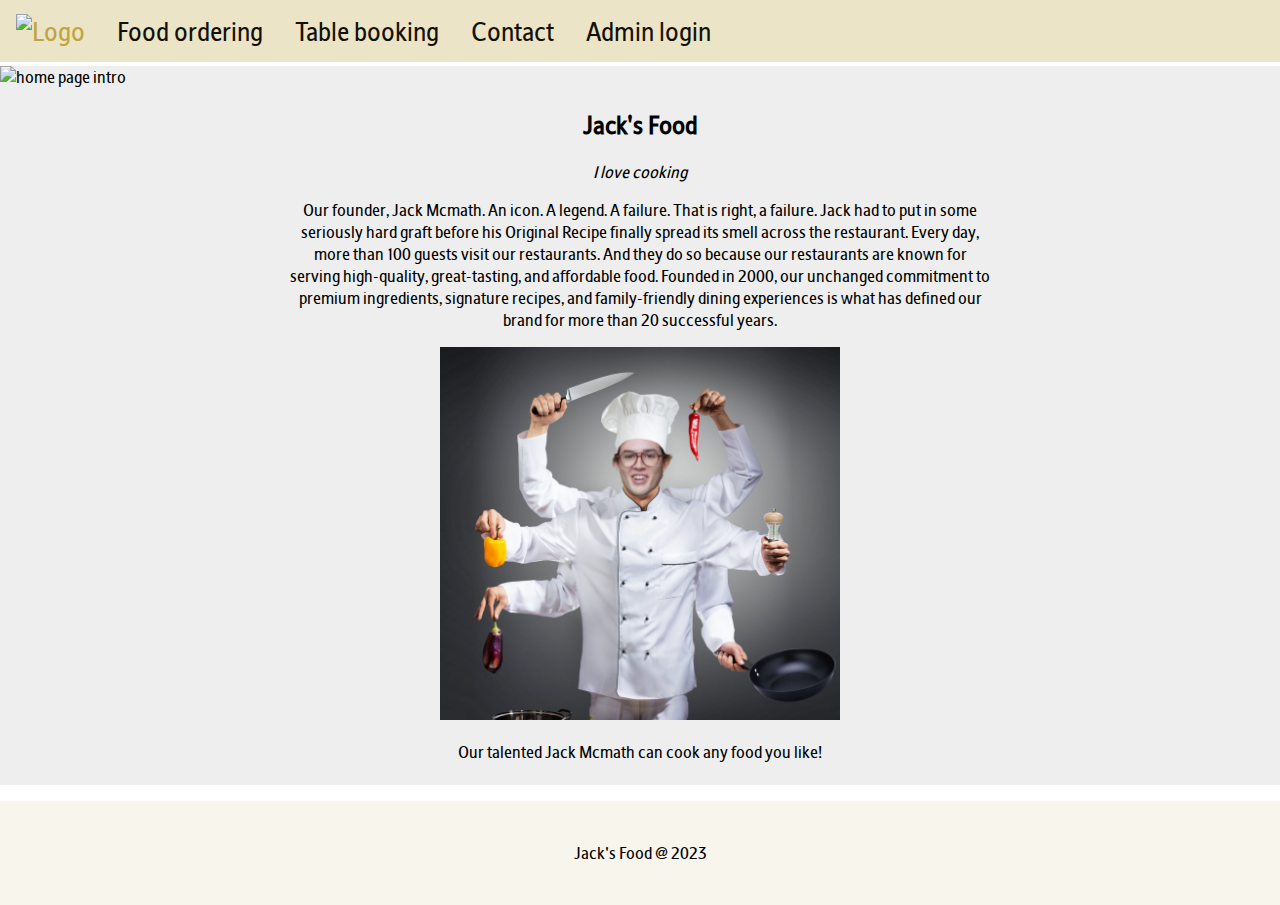
==== index.html @ 61100910 "change" ====
<!DOCTYPE html>
<html>
<head>
<meta name="viewport" content="width=device-width, minimum-scale=1.0, maximum-scale=1.0, user-scalable=no">
<link rel="stylesheet" href="https://cdnjs.cloudflare.com/ajax/libs/font-awesome/4.7.0/css/font-awesome.min.css">
<link rel="icon" type="image/x-icon" href="WebPic/Logo v.2.png">
</head>


<!-- Top nav bar -->
<body>
<div class="topnav" id="myTopnav">
  <a href="https://ht8576.github.io/alevelnea/"><img src="https://ht8576.github.io/alevelnea/WebPic/Logo v.2.png" alt="Logo" width="40px" style="aspect-ratio: 4/3">
  <a href="https://ht8576.github.io/alevelnea/foodordering.html">Food ordering</a></a>
  <a href="https://ht8576.github.io/alevelnea/tablebooking.html">Table booking</a>
  <a href="https://ht8576.github.io/alevelnea/contact.html">Contact</a>
  <a href="https://ht8576.github.io/alevelnea/login.html">Admin login</a>
  <a href="javascript:void(0);" class="icon" onclick="myFunction()">
    <i class="fa fa-bars"></i>
  </a>
</div>
<style>
  @font-face {
    font-family: 'CaseyReplica';
    src: url("resources/casey_replica_edited-webfont.woff2") format('woff2'),
         url("resources/casey_replica_edited-webfont.woff") format('woff'),
         url("resources/Casey_Replica_edited.ttf") format("ttf");
}

body {
  margin: 0;
  font-weight: normal;
  font-style: normal;
  font-family: 'CaseyReplica', sans-serif;
}

.topnav {
  overflow: hidden;
  background-color: #ece4c6;
  position: fixed;
  top: 0;
  width: 100%
}


.topnav a {
  float: left;
  display: block;
  color: #131006;
  text-align: center;
  padding: 14px 16px;
  text-decoration: none;
  font-size: 25px;
}

.topnav a:hover {
  color: #bfa440;
}

.topnav .icon {
  display: none;
}

@media screen and (max-width: 600px) {
  .topnav a:not(:first-child) {display: none;}
  .topnav a.icon {
    float: right;
    display: block;
  }
}

@media screen and (max-width: 600px) {
  .topnav.responsive {position: relative;}
  .topnav.responsive .icon {
    position: absolute;
    right: 0;
    top: 0;
  }
  .topnav.responsive a {
    float: none;
    display: block;
    text-align: left;
  }
}
  .wrapper {
  padding-top: 50px;
  background-color: #ece4c6;
}
  .bodymain {
  background-color: #eeeeee;
}
</style>
<script>
function myFunction() {
  var x = document.getElementById("myTopnav");
  if (x.className === "topnav") {
    x.className += " responsive";
  } else {
    x.className = "topnav";
  }
}
</script>


<!-- Main -->
<div class="wrapper">
  <p></p>
</div>
<div class="bodymain">
<section>
  <img alt="home page intro" src="https://ht8576.github.io/alevelnea/WebPic/Home_image_intro.jpg"
  style="width:100%">
</section>
<section style="max-width:700px; margin-left: auto; margin-right: auto; text-align:center">
  <h2>Jack's Food</h2>
  <p><i>I love cooking</i></p>
  <p>Our founder, Jack Mcmath. An icon. A legend. A failure. That is right, a failure. Jack had to put in some seriously hard graft before his Original Recipe finally spread its smell across the restaurant. Every day, more than 100 guests visit our restaurants. And they do so because our restaurants are known for serving high-quality, great-tasting, and affordable food. Founded in 2000, our unchanged commitment to premium ingredients, signature recipes, and family-friendly dining experiences is what has defined our brand for more than 20 successful years.</p>
</section>
<section style="max-width:700px; margin-left: auto; margin-right: auto; text-align:center">
  <img src="https://ht8576.github.io/alevelnea/WebPic/Home_promote_chefJ6hands.png" alt="Logo" width="80%" style="max-width:400px; aspect-ratio: 75/70">
  <p>Our talented Jack Mcmath can cook any food you like!<br><br></p>
</section>
</div>

</body>
<footer>
  <p style="text-align:center"><br>Jack's Food @ 2023<br><br>
  <style>
  footer {
  text-align: center;
  padding: 3px;
  background-color: #f8f6ec;
  color: black;
  }
  </style>
</footer>

</html>
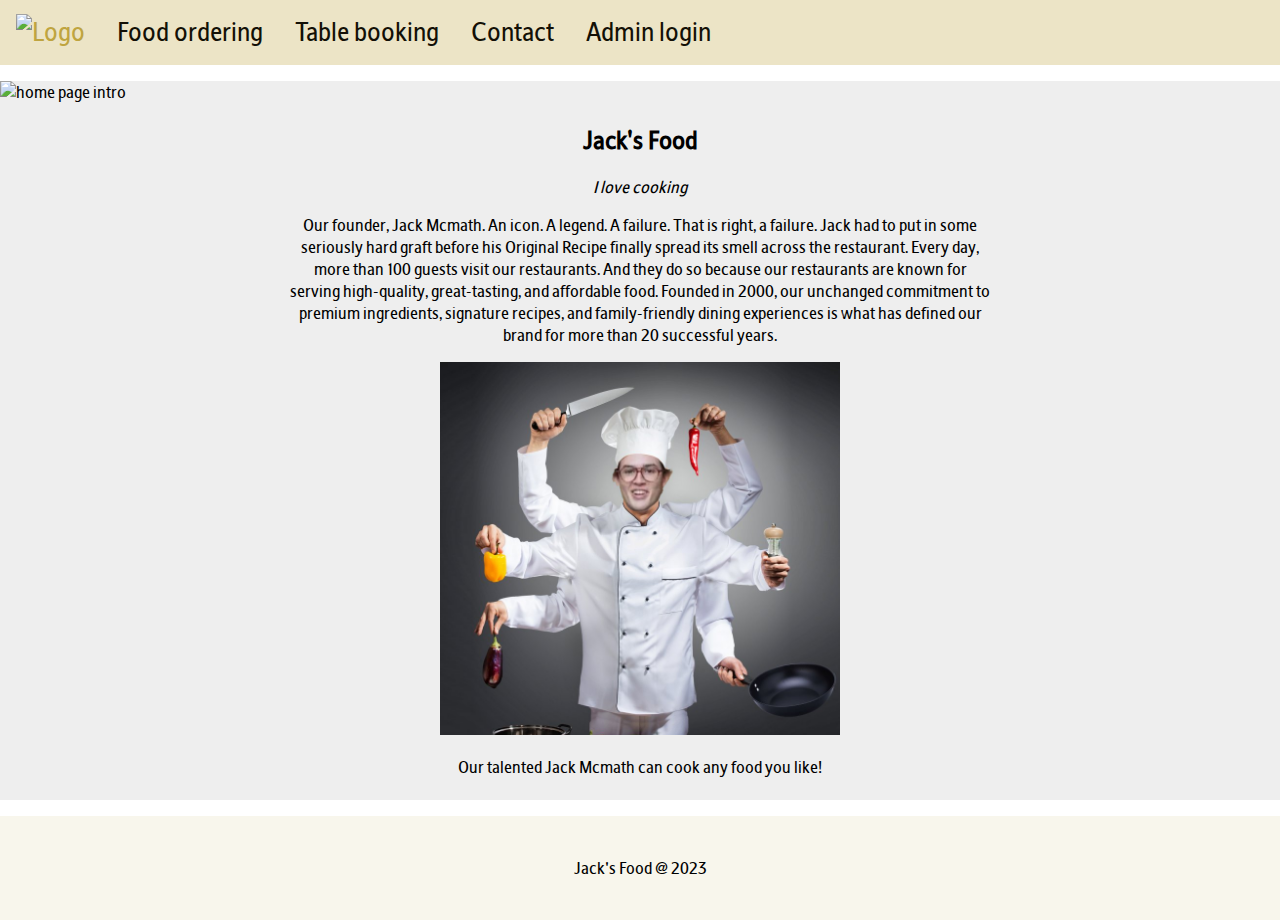
==== commit a5d68216: "change" ====
--- a/index.html
+++ b/index.html
@@ -83,10 +83,11 @@
   }
 }
   .wrapper {
-  padding-top: 50px;
+  padding-top: 65px;
   background-color: #ece4c6;
 }
   .bodymain {
+  padding-top: 0px;
   background-color: #eeeeee;
 }
 </style>
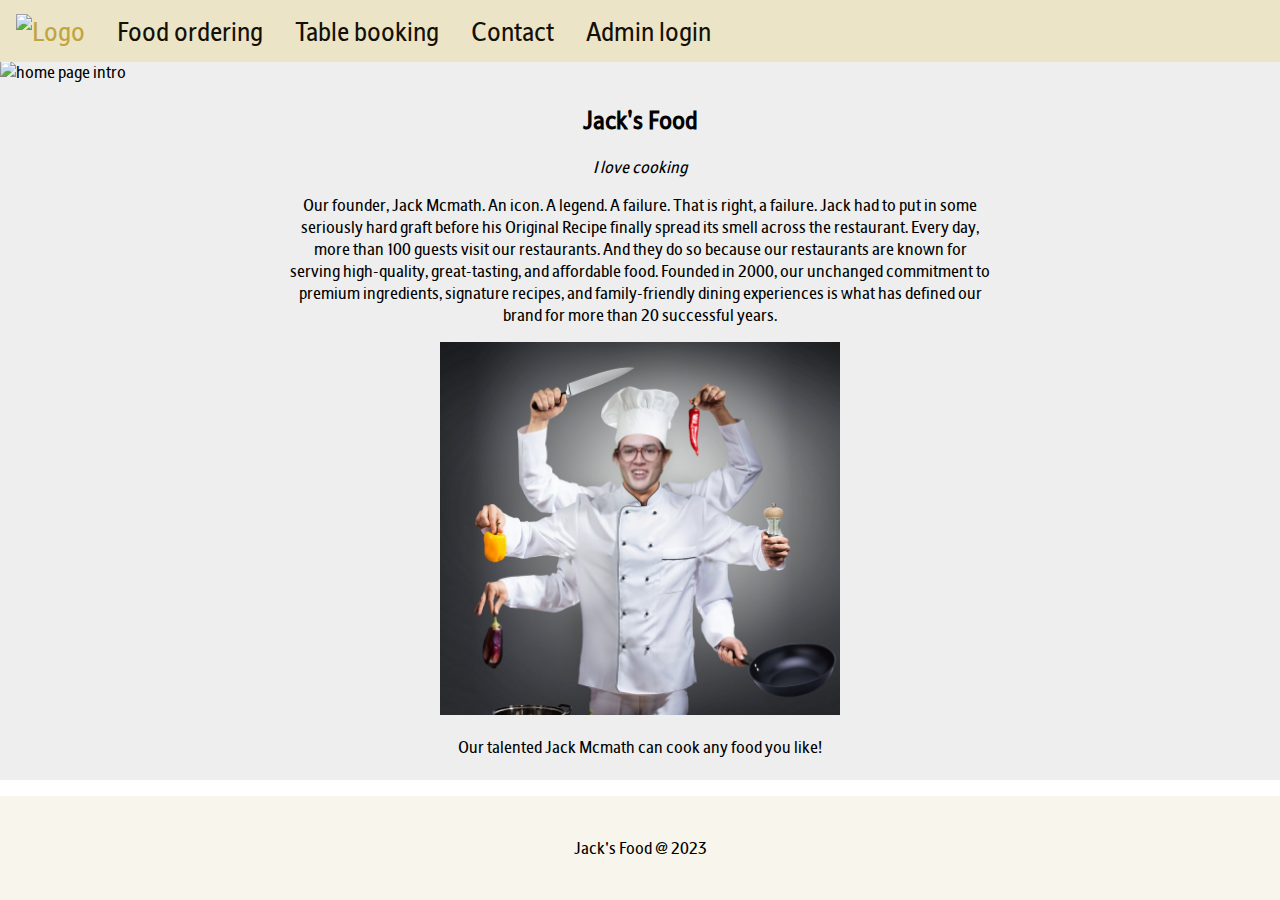
==== commit f46f6352: "change" ====
--- a/index.html
+++ b/index.html
@@ -83,7 +83,7 @@
   }
 }
   .wrapper {
-  padding-top: 65px;
+  padding-top: 45px;
   background-color: #ece4c6;
 }
   .bodymain {
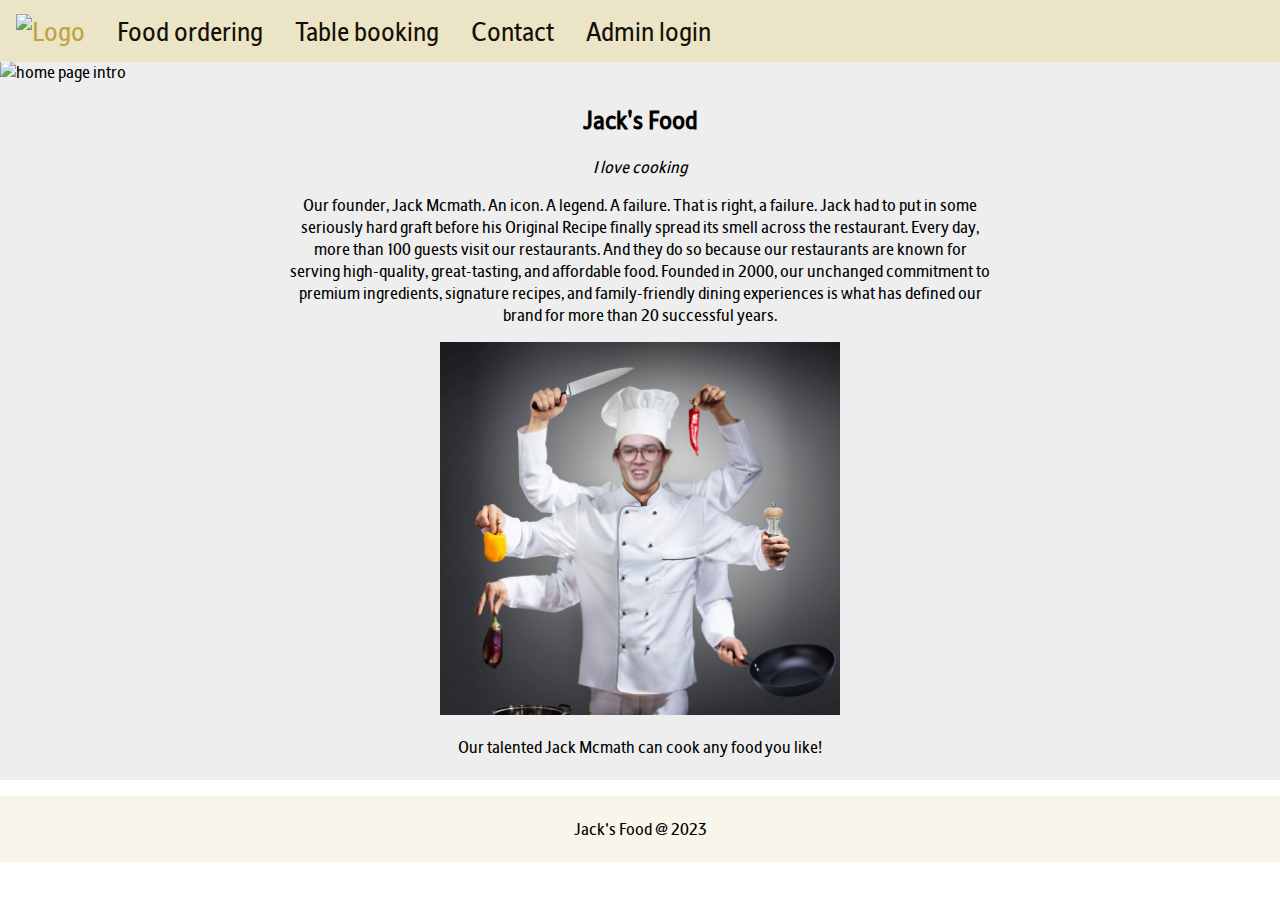
==== commit d02ef0c2: "change" ====
--- a/index.html
+++ b/index.html
@@ -125,11 +125,17 @@
 
 </body>
 <footer>
+  <div class="footerpadding">
+    <p></p>
+  </div>
   <p style="text-align:center"><br>Jack's Food @ 2023<br><br>
   <style>
+  footerpadding {
+  padding: 3px;
+  background-color: #eeeeee;
+  }
   footer {
   text-align: center;
-  padding: 3px;
   background-color: #f8f6ec;
   color: black;
   }
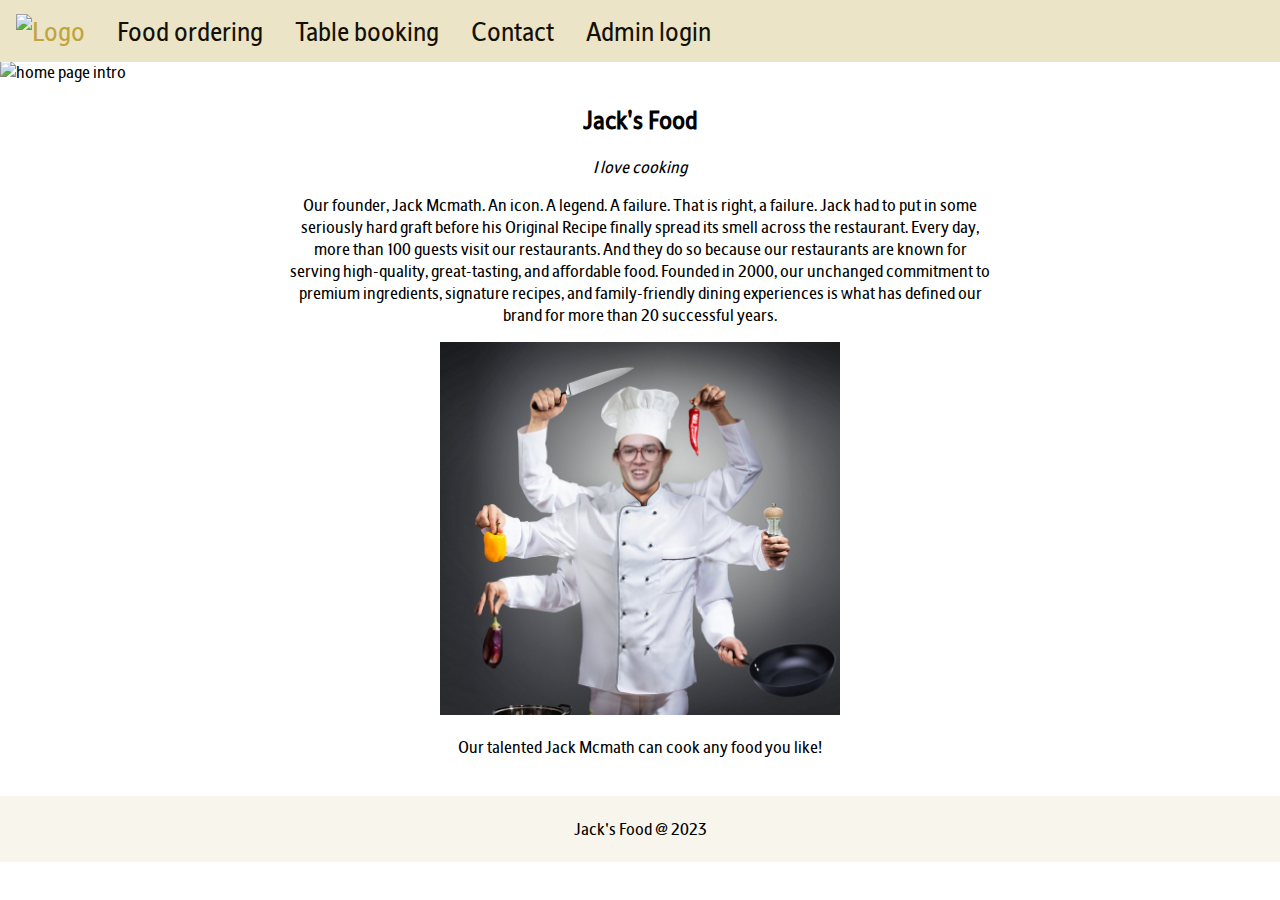
==== commit 29d12e3a: "change" ====
--- a/index.html
+++ b/index.html
@@ -72,7 +72,7 @@
 @media screen and (max-width: 600px) {
   .topnav.responsive {position: relative;}
   .topnav.responsive .icon {
-    position: absolute;
+    position: fixed;
     right: 0;
     top: 0;
   }
@@ -88,7 +88,7 @@
 }
   .bodymain {
   padding-top: 0px;
-  background-color: #eeeeee;
+  background-color: #ffffff;
 }
 </style>
 <script>
@@ -108,19 +108,15 @@
   <p></p>
 </div>
 <div class="bodymain">
-<section>
   <img alt="home page intro" src="https://ht8576.github.io/alevelnea/WebPic/Home_image_intro.jpg"
   style="width:100%">
-</section>
-<section style="max-width:700px; margin-left: auto; margin-right: auto; text-align:center">
+</div>
+<div style="max-width:700px; margin-left: auto; margin-right: auto; text-align:center">
   <h2>Jack's Food</h2>
   <p><i>I love cooking</i></p>
   <p>Our founder, Jack Mcmath. An icon. A legend. A failure. That is right, a failure. Jack had to put in some seriously hard graft before his Original Recipe finally spread its smell across the restaurant. Every day, more than 100 guests visit our restaurants. And they do so because our restaurants are known for serving high-quality, great-tasting, and affordable food. Founded in 2000, our unchanged commitment to premium ingredients, signature recipes, and family-friendly dining experiences is what has defined our brand for more than 20 successful years.</p>
-</section>
-<section style="max-width:700px; margin-left: auto; margin-right: auto; text-align:center">
   <img src="https://ht8576.github.io/alevelnea/WebPic/Home_promote_chefJ6hands.png" alt="Logo" width="80%" style="max-width:400px; aspect-ratio: 75/70">
   <p>Our talented Jack Mcmath can cook any food you like!<br><br></p>
-</section>
 </div>
 
 </body>
@@ -132,7 +128,7 @@
   <style>
   footerpadding {
   padding: 3px;
-  background-color: #eeeeee;
+  background-color: #ffffff;
   }
   footer {
   text-align: center;
